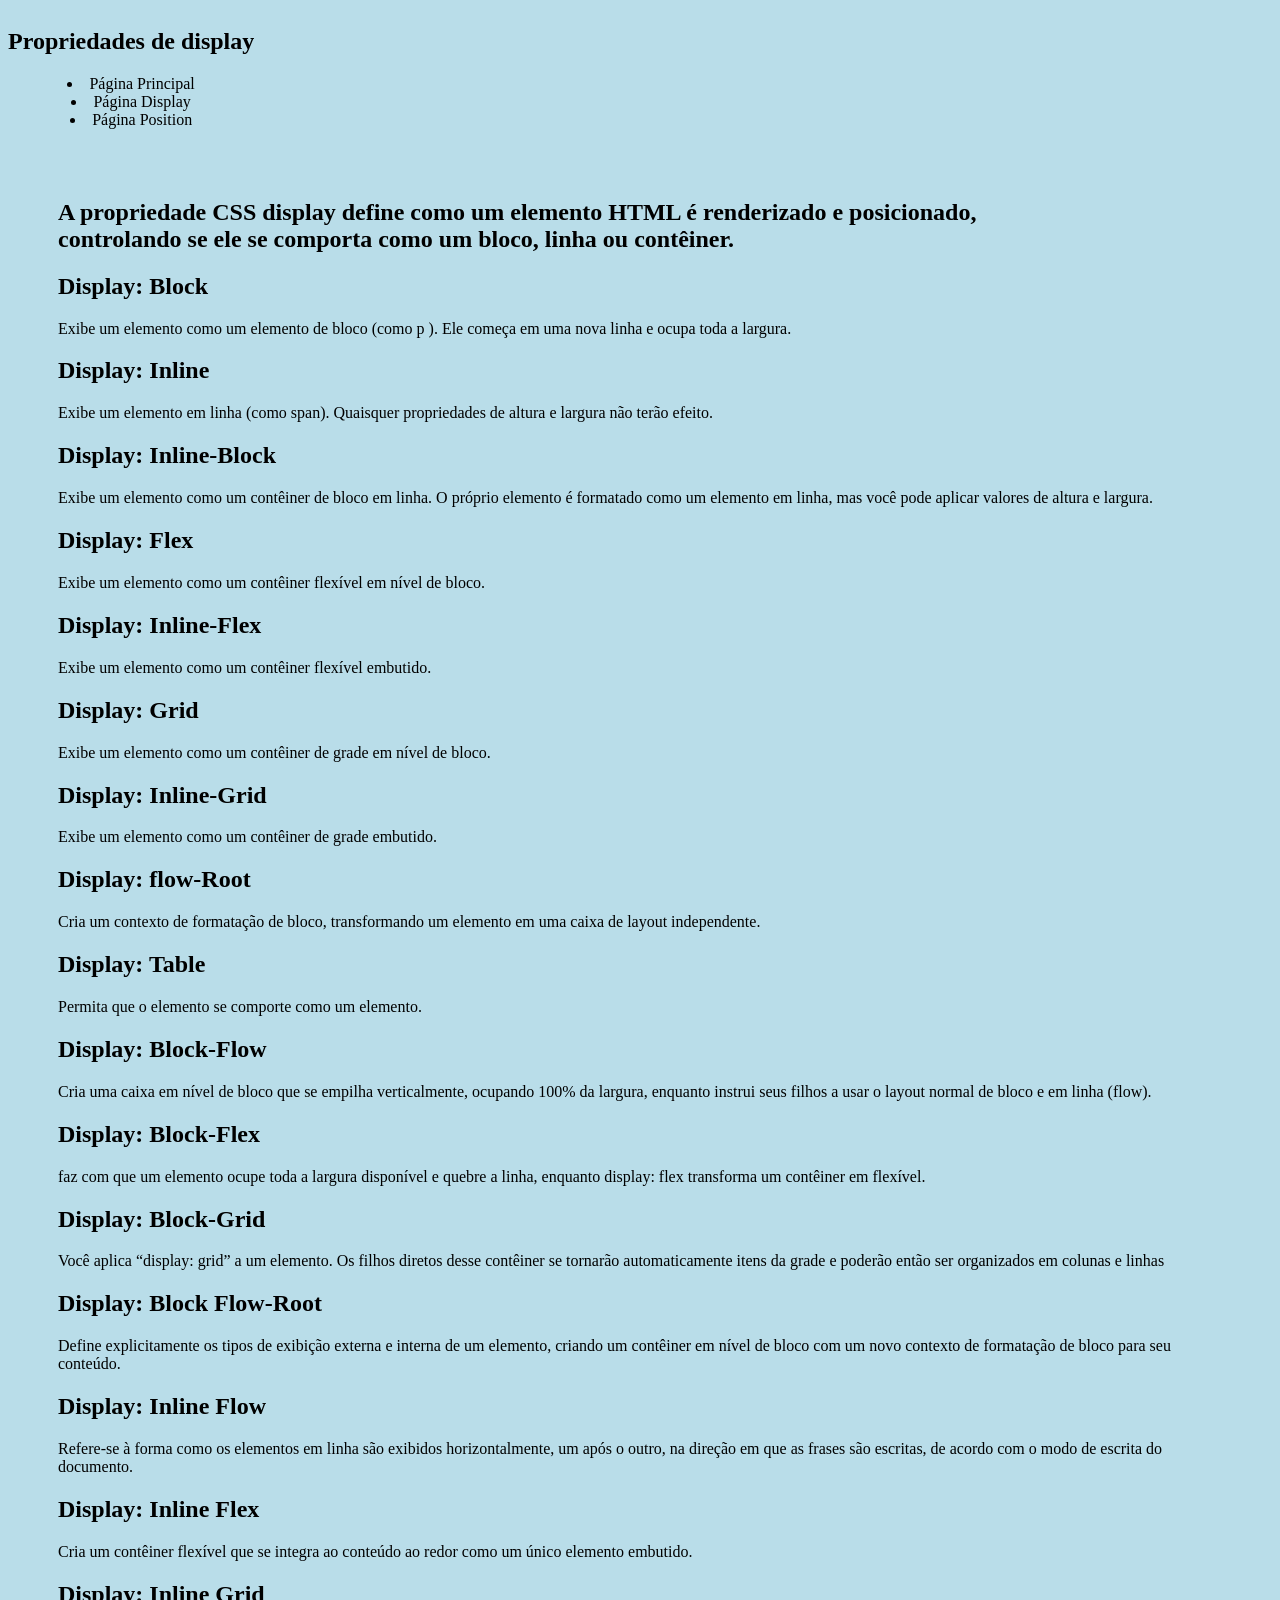
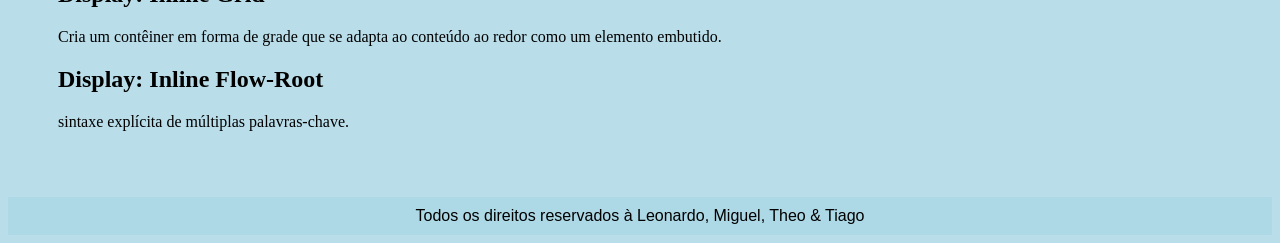
==== display.html @ 0b4992ad "add - Adicionei os itens a página display" ====
<html lang="en">

<head>
    <meta charset="UTF-8">
    <meta name="viewport" content="width=device-width, initial-scale=1.0">
    <title>Propriedades do display</title>

    <link rel="stylesheet" href="style.css">
</head>

<body>

    <header>
        <nav>
            <h1>Propriedades de display</h1>
            <li><a href="index.html"></a>Página Principal</li>
            <li><a href="display.html"></a>Página Display</li>
            <li><a href="position.html"></a>Página Position</li>

        </nav>
    </header>

    <main>

        <h2>A propriedade CSS display define como um elemento HTML é renderizado e posicionado, <br>
            controlando se ele se comporta como um bloco, linha ou contêiner. </h2>

        <div class="item">
            <h2>Display: Block</h2>
            <p>Exibe um elemento como um elemento de bloco (como p ). Ele começa em uma nova linha e ocupa toda a
                largura.</p>

            <div class="item">
                <h2>Display: Inline</h2>
                <p>Exibe um elemento em linha (como span). Quaisquer propriedades de altura e largura não terão efeito.
                </p>

                <div class="item">
                    <h2>Display: Inline-Block</h2>
                    <p>Exibe um elemento como um contêiner de bloco em linha. O próprio elemento é formatado como um
                        elemento em linha,
                        mas você pode aplicar valores de altura e largura.</p>

                    <div class="item">
                        <h2>Display: Flex</h2>
                        <p>Exibe um elemento como um contêiner flexível em nível de bloco.</p>

                        <div class="item">
                            <h2>Display: Inline-Flex</h2>
                            <p>Exibe um elemento como um contêiner flexível embutido.</p>

                        </div>

                        <div class="item">
                            <h2>Display: Grid</h2>
                            <p>Exibe um elemento como um contêiner de grade em nível de bloco.</p>

                        </div>

                        <div class="item">
                            <h2>Display: Inline-Grid</h2>
                            <p>Exibe um elemento como um contêiner de grade embutido.</p>

                        </div>

                        <div class="item">
                            <h2>Display: flow-Root</h2>
                            <p>Cria um contexto de formatação de bloco, transformando um elemento em uma caixa de layout
                                independente.</p>

                        </div>

                        <div class="item">
                            <h2>Display: Table</h2>
                            <p>Permita que o elemento se comporte como um elemento.</p>

                        </div>

                        <div class="item">
                            <h2>Display: Block-Flow</h2>
                            <p>Cria uma caixa em nível de bloco que se empilha verticalmente, ocupando 100% da largura,
                                enquanto instrui seus filhos a usar o layout normal de bloco e em linha (flow).</p>

                        </div>

                        <div class="item">
                            <h2>Display: Block-Flex</h2>
                            <p>faz com que um elemento ocupe toda a largura disponível e quebre a linha, enquanto
                                display:
                                flex transforma um contêiner em flexível.</p>

                        </div>

                        <div class="item">
                            <h2>Display: Block-Grid</h2>
                            <p>Você aplica “display: grid” a um elemento. Os filhos diretos desse contêiner se tornarão
                                automaticamente itens da grade e poderão então ser organizados em colunas e linhas </p>

                        </div>

                        <div class="item">
                            <h2>Display: Block Flow-Root</h2>
                            <p>Define explicitamente os tipos de exibição externa e interna de um elemento, 
                                criando um contêiner em nível de bloco com um novo contexto de formatação de bloco para seu conteúdo.</p>

                        </div>

                        <div class="item">
                            <h2>Display: Inline Flow</h2>
                            <p>Refere-se à forma como os elementos em linha são exibidos horizontalmente, um após o outro, na direção em que as frases são escritas,
                                 de acordo com o modo de escrita do documento.</p>

                        </div>

                         <div class="item">
                            <h2>Display: Inline Flex</h2>
                            <p>Cria um contêiner flexível que se integra ao conteúdo ao redor como um único elemento embutido.</p>

                        </div>

                         <div class="item">
                            <h2>Display: Inline Grid</h2>
                            <p>Cria um contêiner em forma de grade que se adapta ao conteúdo ao redor como um elemento embutido.</p>

                        </div>

                        </div>

                         <div class="item">
                            <h2>Display: Inline Flow-Root</h2>
                            <p>sintaxe explícita de múltiplas palavras-chave. </p>

                        </div>

    </main>

    <footer>Todos os direitos reservados à Leonardo, Miguel, Theo & Tiago</footer>

</body>

</html>
---- style.css ----
/*Index*/

body{
    background-color: rgb(185, 221, 233);
}


header{
    display: flex;
    text-align: center;
}


main{
    padding: 50px;
}


#icon{
    width: 65px;
    height: 65px;
}

.nav-index{
    padding-top: 15px;
    display: flex;
    align-items: center;

    
}



footer{
    padding: 10px;
    text-align: center;

    background-color: lightblue;
    font-family: 'Gill Sans', 'Gill Sans MT', Calibri, 'Trebuchet MS', sans-serif;
}
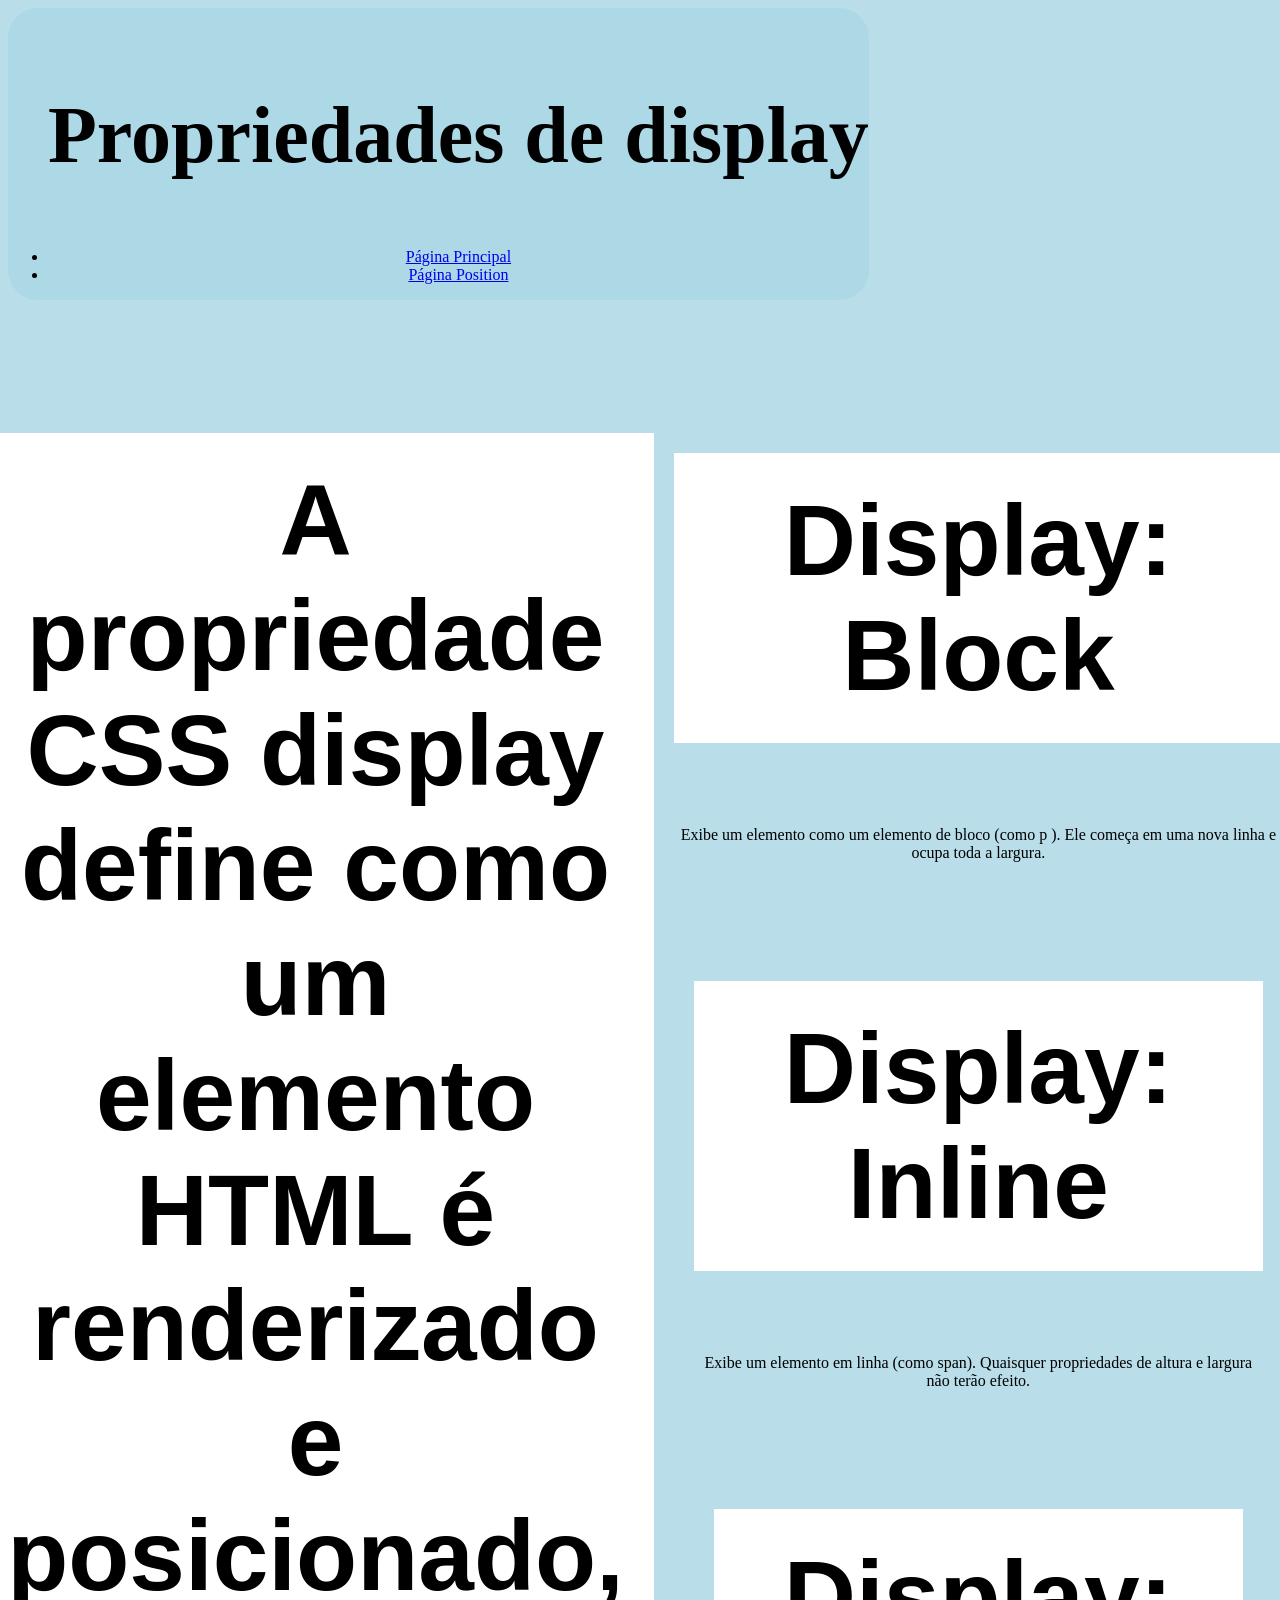
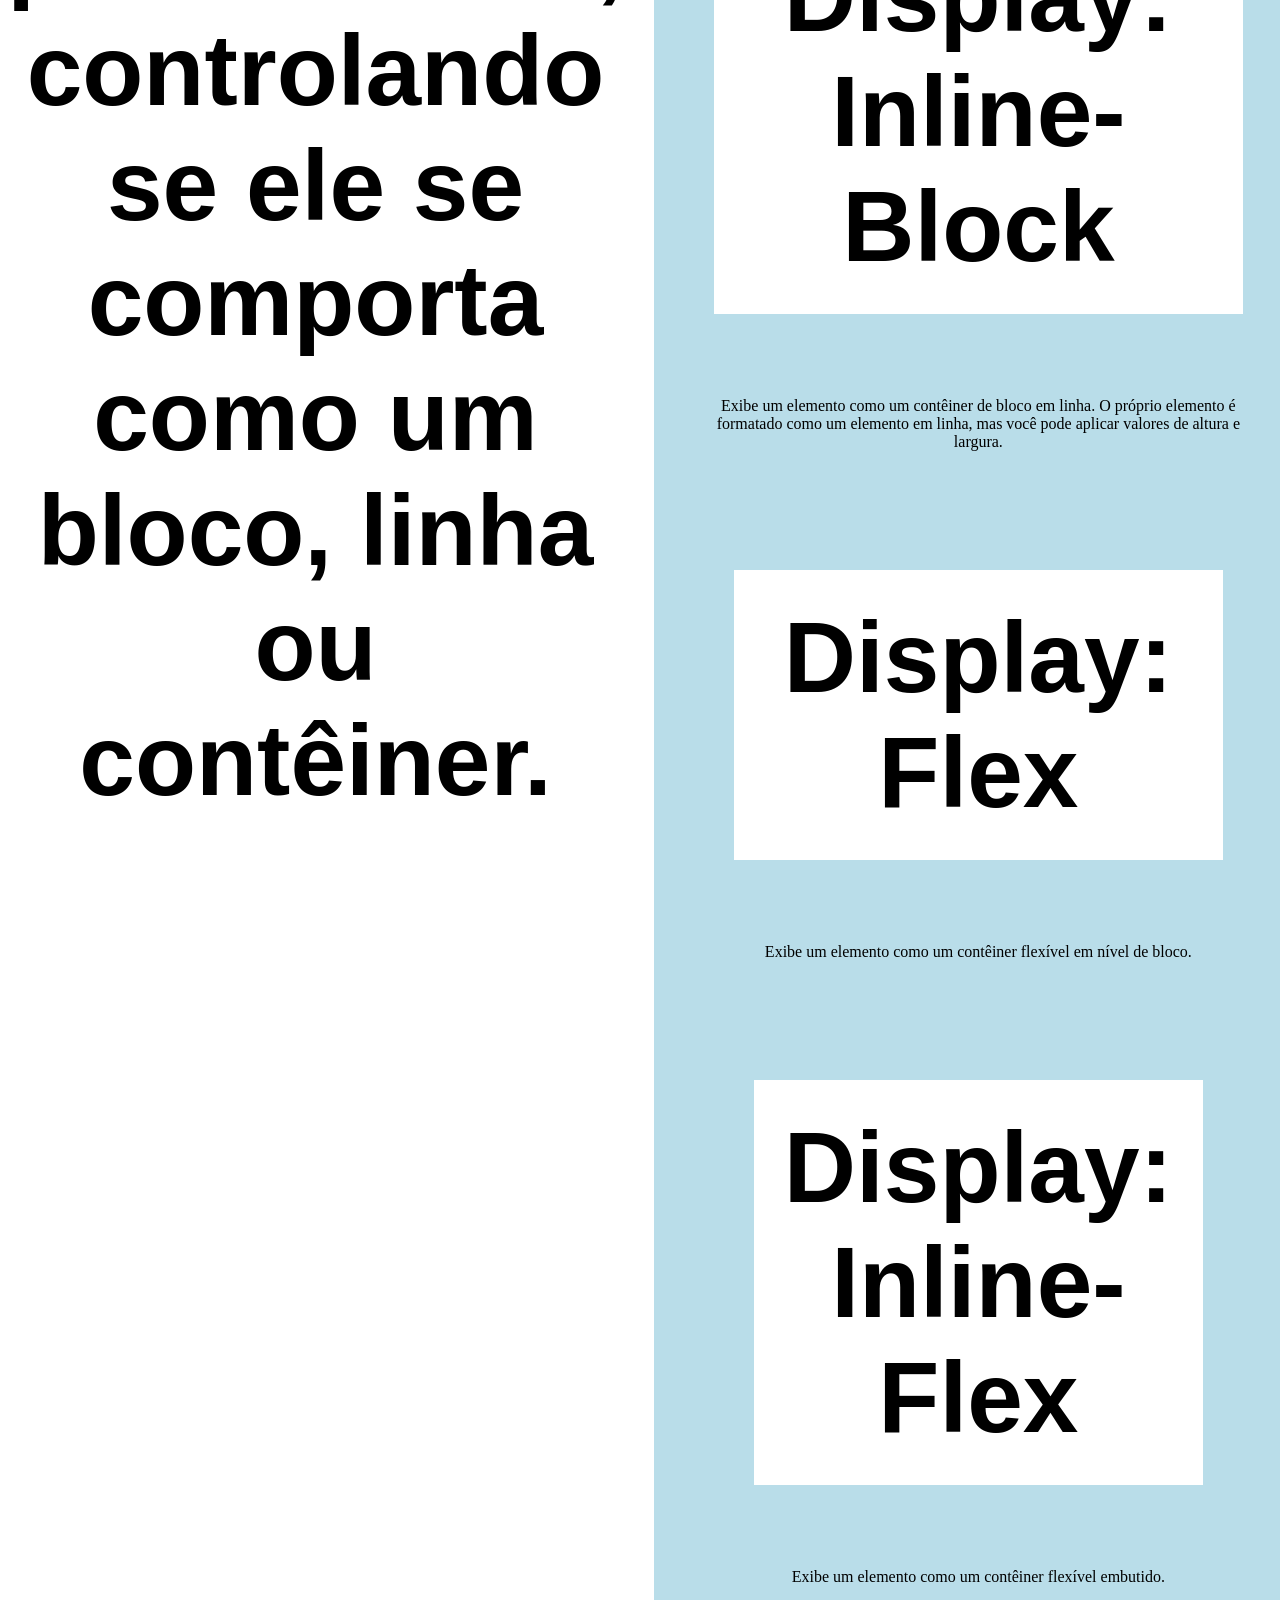
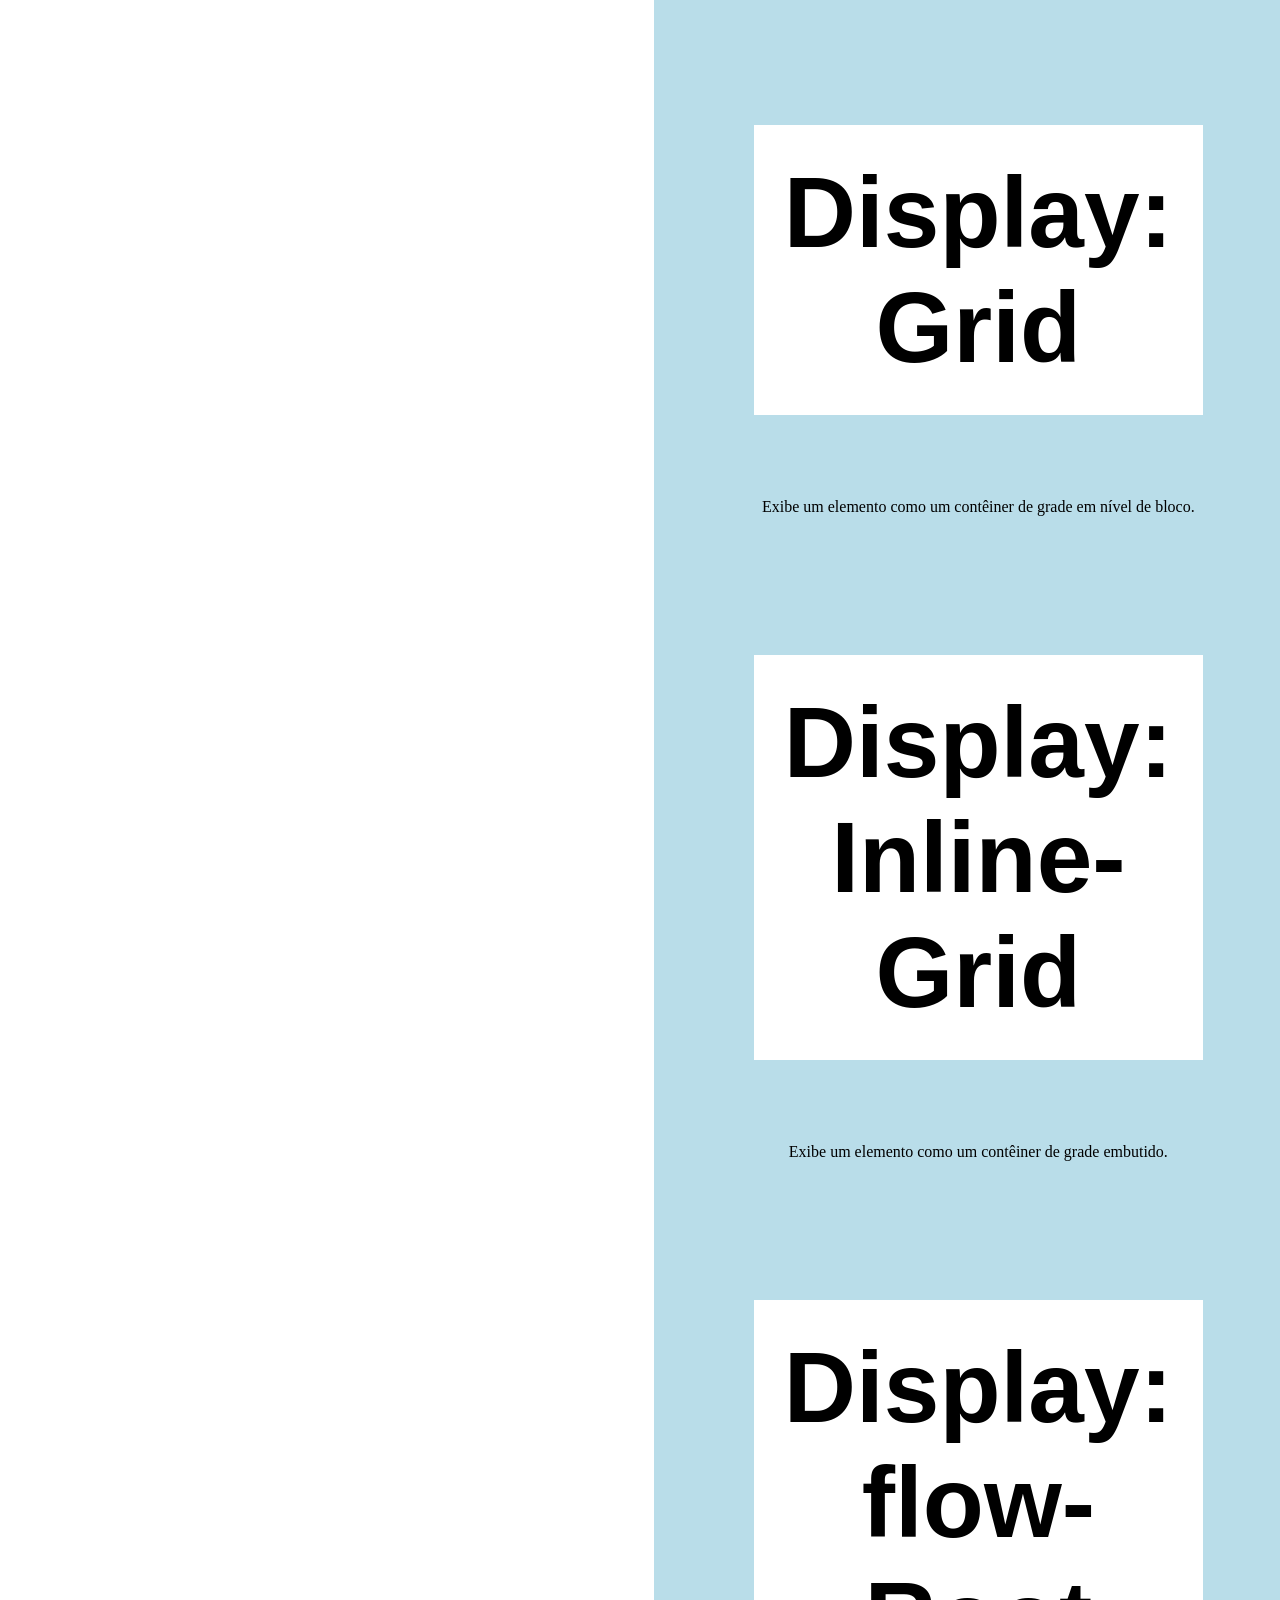
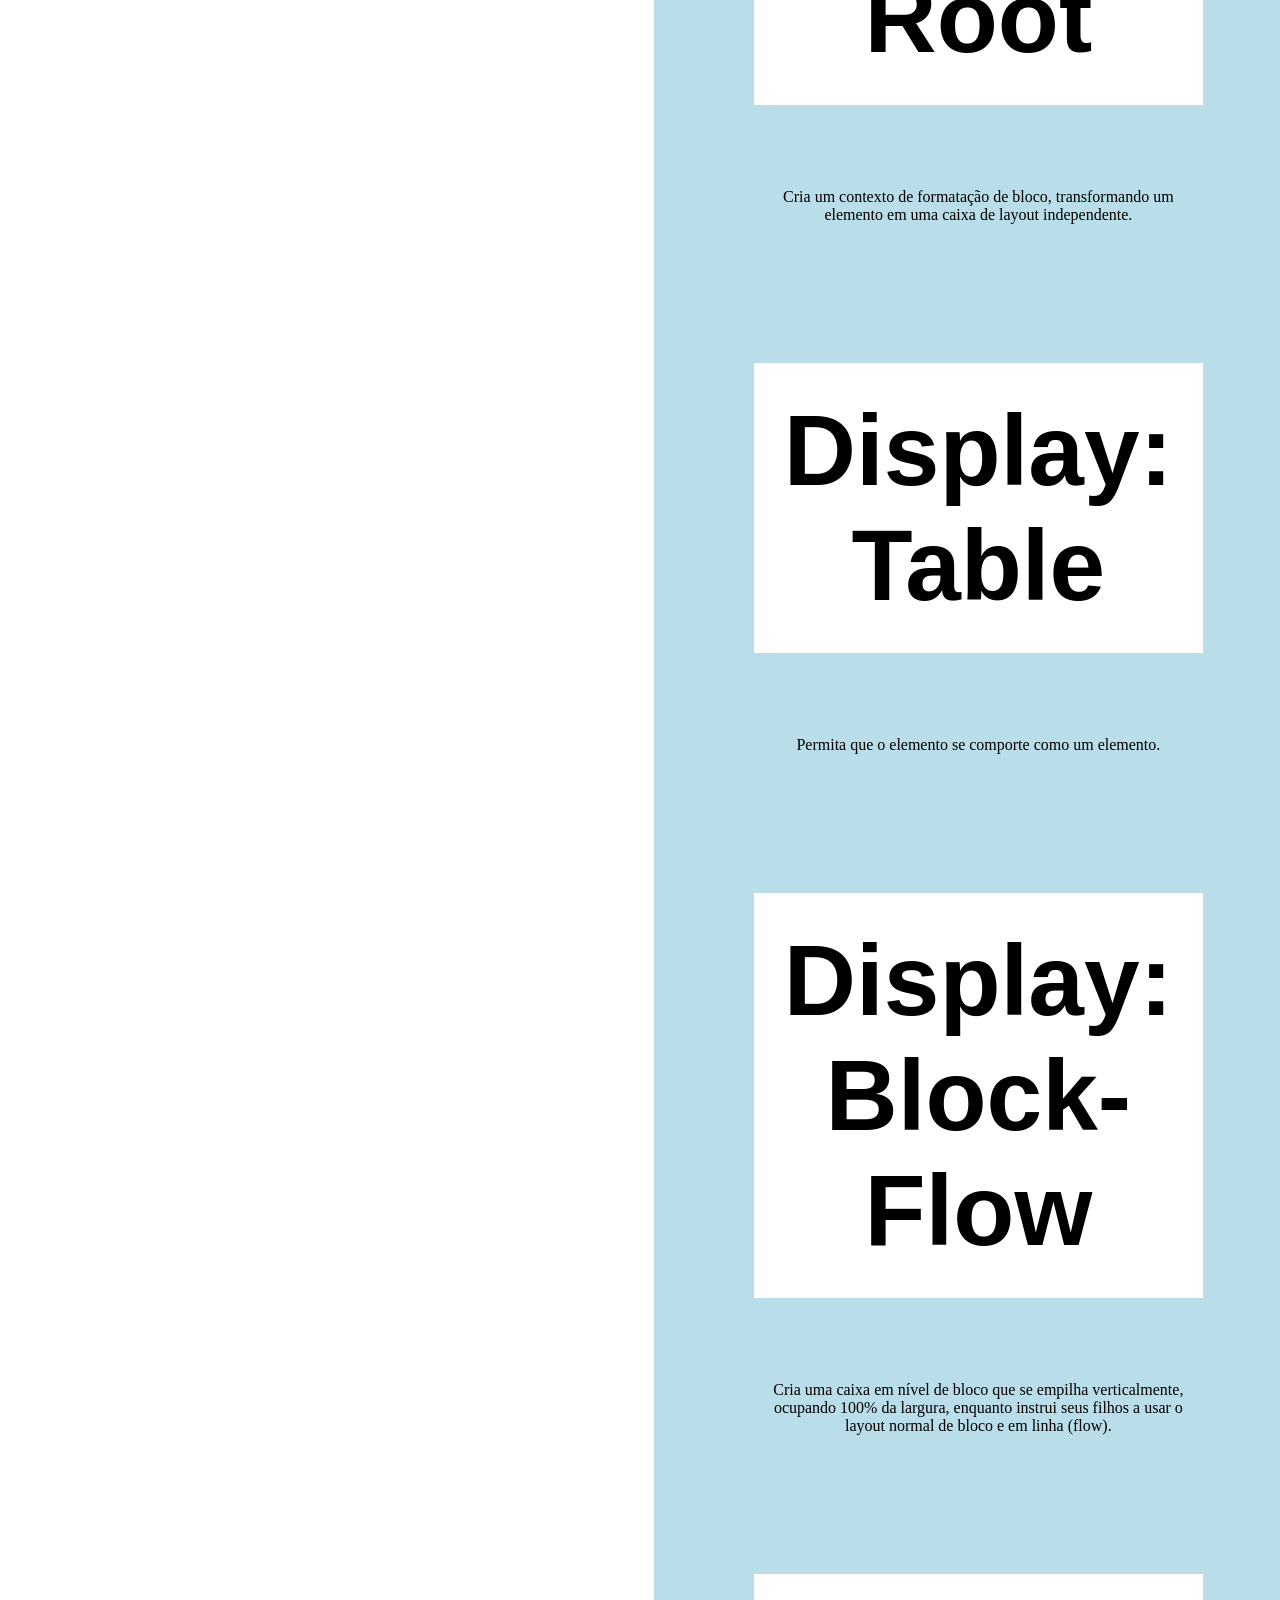
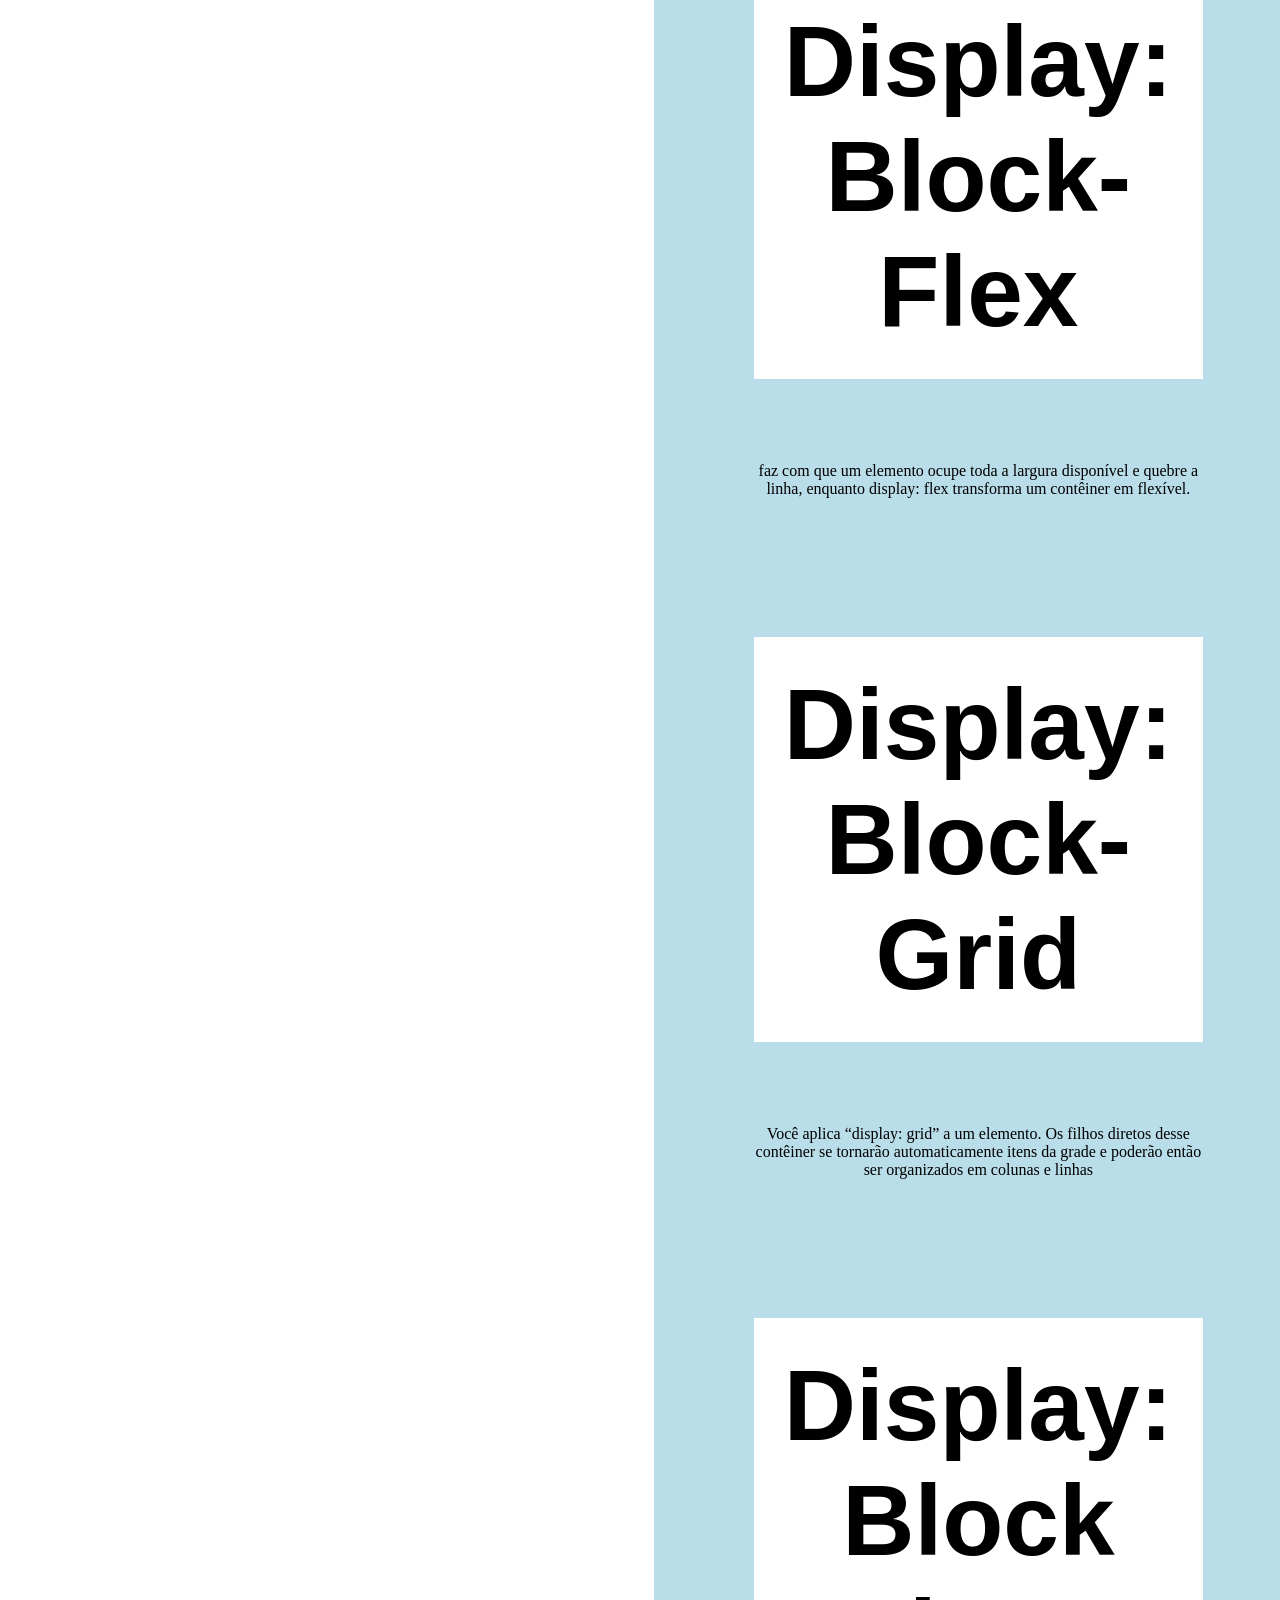
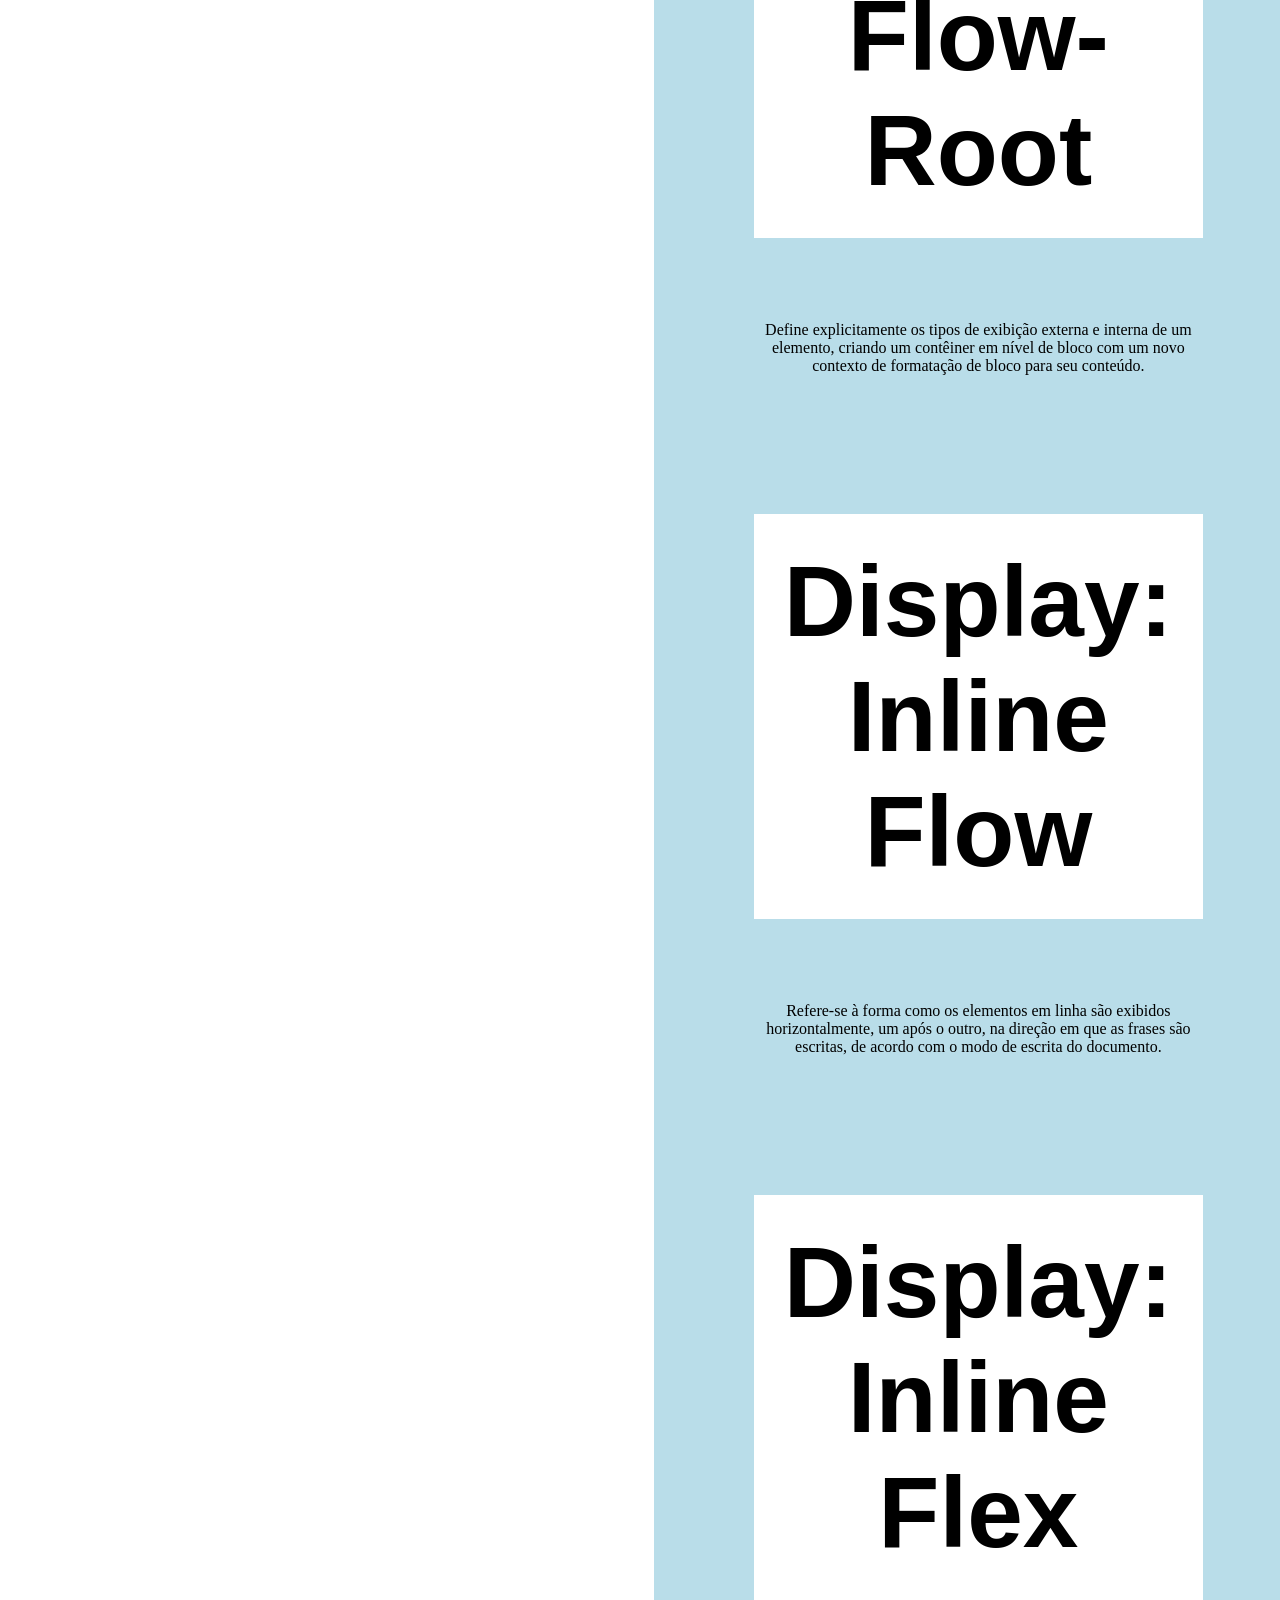
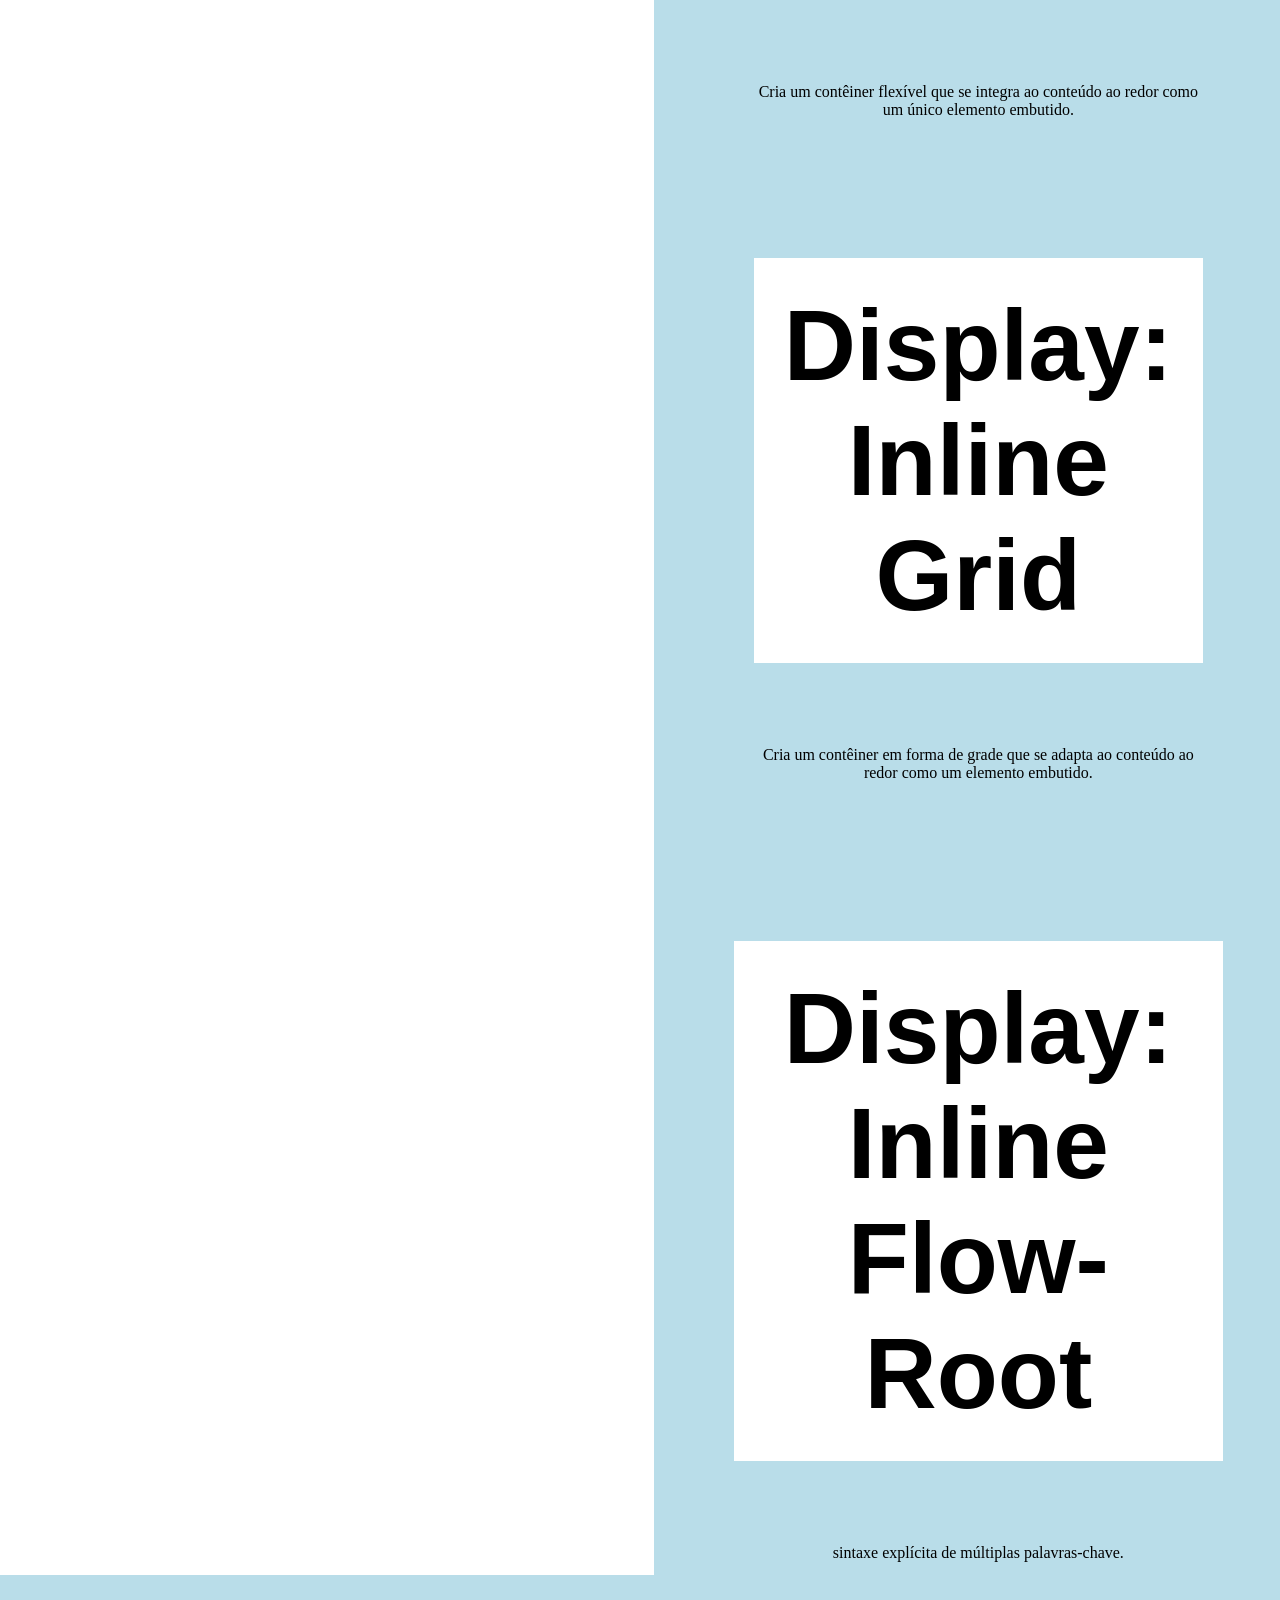
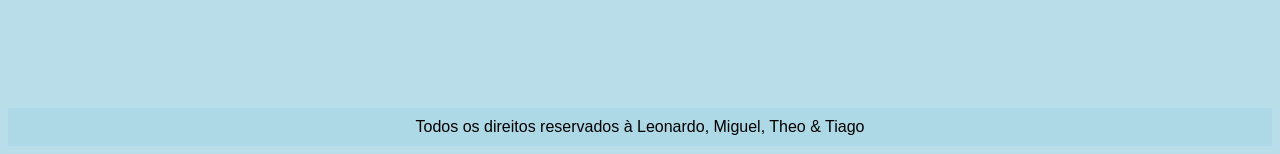
==== commit b5125de2: "up - estilizei a página display" ====
--- a/display.html
+++ b/display.html
@@ -11,12 +11,12 @@
 <body>
 
     <header>
-        <nav>
-            <h1>Propriedades de display</h1>
-            <li><a href="index.html"></a>Página Principal</li>
-            <li><a href="display.html"></a>Página Display</li>
-            <li><a href="position.html"></a>Página Position</li>
-
+        <nav class="title">
+            <ul>
+                <h1>Propriedades de display</h1>
+                <li><a href="index.html">Página Principal</a></li>
+                <li><a href="position.html">Página Position</a></li>
+            </ul>
         </nav>
     </header>
 
@@ -100,37 +100,41 @@
 
                         <div class="item">
                             <h2>Display: Block Flow-Root</h2>
-                            <p>Define explicitamente os tipos de exibição externa e interna de um elemento, 
-                                criando um contêiner em nível de bloco com um novo contexto de formatação de bloco para seu conteúdo.</p>
+                            <p>Define explicitamente os tipos de exibição externa e interna de um elemento,
+                                criando um contêiner em nível de bloco com um novo contexto de formatação de bloco para
+                                seu conteúdo.</p>
 
                         </div>
 
                         <div class="item">
                             <h2>Display: Inline Flow</h2>
-                            <p>Refere-se à forma como os elementos em linha são exibidos horizontalmente, um após o outro, na direção em que as frases são escritas,
-                                 de acordo com o modo de escrita do documento.</p>
+                            <p>Refere-se à forma como os elementos em linha são exibidos horizontalmente, um após o
+                                outro, na direção em que as frases são escritas,
+                                de acordo com o modo de escrita do documento.</p>
 
                         </div>
 
-                         <div class="item">
+                        <div class="item">
                             <h2>Display: Inline Flex</h2>
-                            <p>Cria um contêiner flexível que se integra ao conteúdo ao redor como um único elemento embutido.</p>
+                            <p>Cria um contêiner flexível que se integra ao conteúdo ao redor como um único elemento
+                                embutido.</p>
 
                         </div>
 
-                         <div class="item">
+                        <div class="item">
                             <h2>Display: Inline Grid</h2>
-                            <p>Cria um contêiner em forma de grade que se adapta ao conteúdo ao redor como um elemento embutido.</p>
+                            <p>Cria um contêiner em forma de grade que se adapta ao conteúdo ao redor como um elemento
+                                embutido.</p>
 
                         </div>
 
-                        </div>
+                    </div>
 
-                         <div class="item">
-                            <h2>Display: Inline Flow-Root</h2>
-                            <p>sintaxe explícita de múltiplas palavras-chave. </p>
+                    <div class="item">
+                        <h2>Display: Inline Flow-Root</h2>
+                        <p>sintaxe explícita de múltiplas palavras-chave. </p>
 
-                        </div>
+                    </div>
 
     </main>
 
--- a/style.css
+++ b/style.css
@@ -1,41 +1,108 @@
-
 /*Index*/
 
-body{
+body {
     background-color: rgb(185, 221, 233);
 }
 
+#position {
+    display: flex;
+}
 
-header{
+
+header {
     display: flex;
     text-align: center;
 }
 
 
-main{
+
+main {
     padding: 50px;
+    display: flex;
+
+    justify-content: center;
+    text-align: center;
+}
+
+.bloco-index {
+    padding: 100px;
+
+}
+
+h2 {
+    font-size: 100px;
+    font-family: 'Gill Sans', 'Gill Sans MT', Calibri, 'Trebuchet MS', sans-serif;
+    text-decoration: none;
+
+    padding: 30px;
+    background-color: white;
 }
 
 
-#icon{
-    width: 65px;
-    height: 65px;
-}
+footer {
+    font-family: 'Gill Sans', 'Gill Sans MT', Calibri, 'Trebuchet MS', sans-serif;
+    text-align: center;
 
-.nav-index{
-    padding-top: 15px;
-    display: flex;
-    align-items: center;
-
-    
+    padding: 10px;
+    background-color: lightblue;
 }
 
 
 
-footer{
-    padding: 10px;
-    text-align: center;
+.navposition {
+    display: flex;
+    justify-content: space-around;
+    align-items: center;
+
+    background-color: lightblue;
+
+    font-family: 'Times New Roman', Times, serif;
+
+    color: black;
+}
+
+
+/* Menu de Navegação */
+.nav-index {
+    display: flex;
+    justify-content: center;
 
     background-color: lightblue;
     font-family: 'Gill Sans', 'Gill Sans MT', Calibri, 'Trebuchet MS', sans-serif;
+    font-size: 25px;
 }
+
+#icon {
+    padding-top: 25px;
+    padding-right: 25px;
+    padding-left: 25px;
+    width: 85px;
+    height: 85px;
+}
+
+.flex {
+    display: flex;
+}
+
+/*Display*/
+
+.title {
+    display: flex;
+    justify-content: center;
+    align-items: center;
+    border-radius: 30px;
+    background-color: lightblue;
+    font-family: 'Times New Roman', Times, serif;
+    color: black;
+
+}
+
+.title h1 {
+    font-size: 80px;
+}
+
+.item {
+    padding: 20px;
+
+
+}
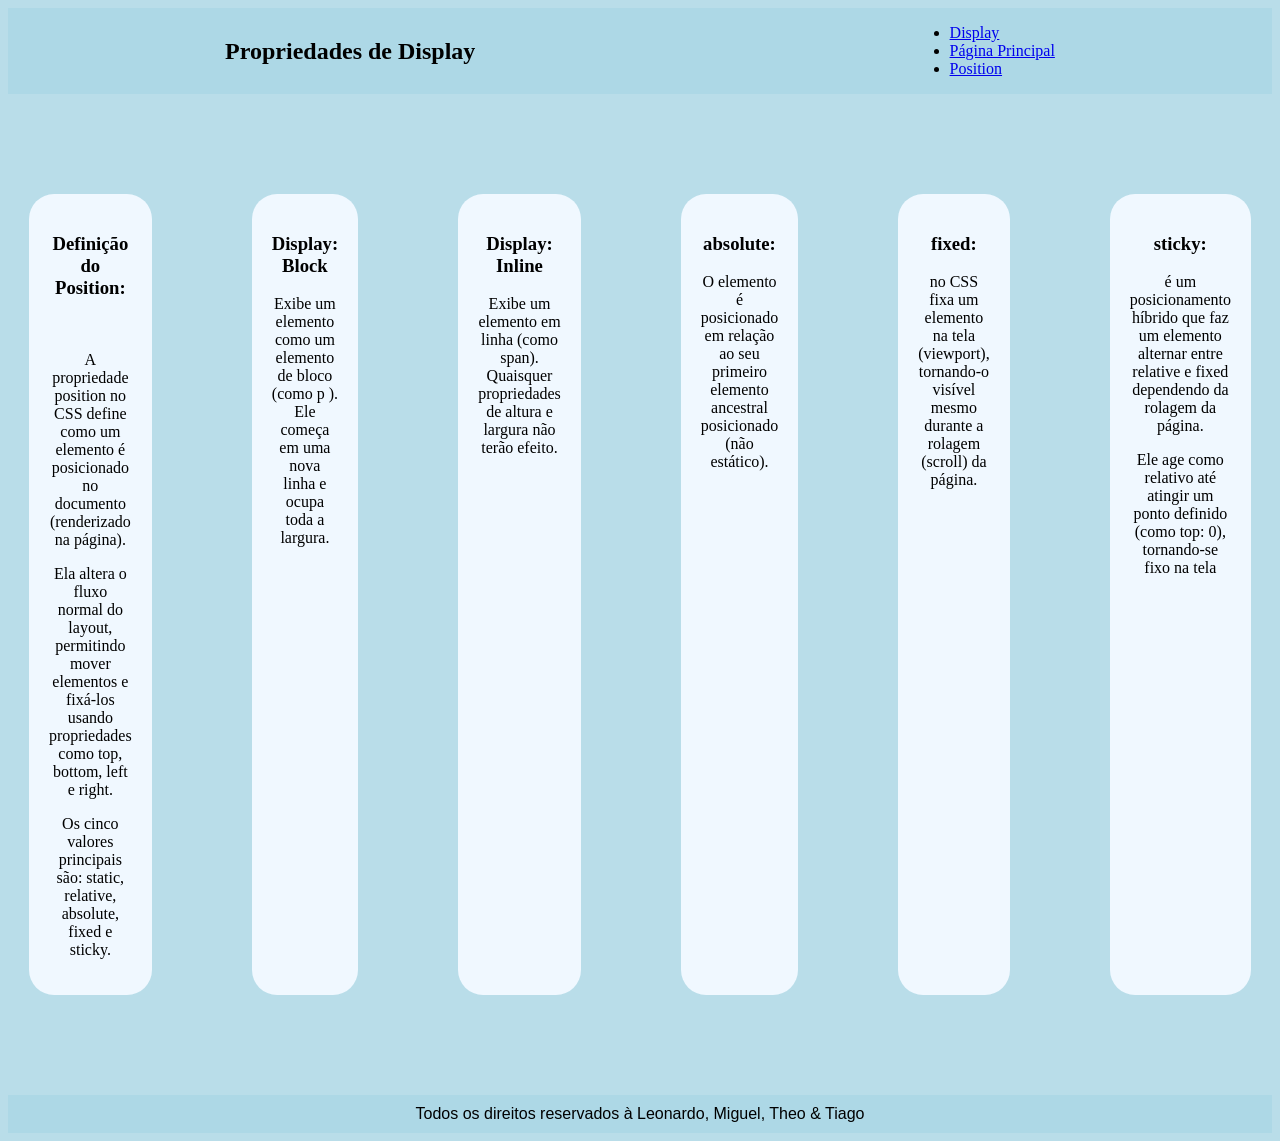
==== commit 08cd659a: "up - reestruturei o css e o html do "display" tendo como base o arquivo position para padronizar o p" ====
--- a/display.html
+++ b/display.html
@@ -3,143 +3,74 @@
 <head>
     <meta charset="UTF-8">
     <meta name="viewport" content="width=device-width, initial-scale=1.0">
-    <title>Propriedades do display</title>
+    <title>Propriedades do Display</title>
+
 
     <link rel="stylesheet" href="style.css">
 </head>
 
 <body>
+    <nav class="navposition">
+        <h1> Propriedades de Display</h1>
+        <ul>
+            <li><a href="display.html">Display</a></li>
+            <li><a href="index.html">Página Principal</a></li>
+            <li><a href="position.html">Position</a></li>
+        </ul>
+    </nav>
 
-    <header>
-        <nav class="title">
-            <ul>
-                <h1>Propriedades de display</h1>
-                <li><a href="index.html">Página Principal</a></li>
-                <li><a href="position.html">Página Position</a></li>
-            </ul>
-        </nav>
-    </header>
+
+
+
+
 
     <main>
 
-        <h2>A propriedade CSS display define como um elemento HTML é renderizado e posicionado, <br>
-            controlando se ele se comporta como um bloco, linha ou contêiner. </h2>
+        <div class="display">
+            <h3> Definição do Position: </h3>
+            <br>
+            <p>A propriedade position no CSS define como um elemento é posicionado no documento (renderizado na página).
+            </p>
+            <p> Ela altera o fluxo normal do layout, permitindo mover elementos e fixá-los usando propriedades como top,
+                bottom, left e right.</p>
+            <p> Os cinco valores principais são: static, relative, absolute, fixed e sticky.</p>
+        </div>
 
-        <div class="item">
-            <h2>Display: Block</h2>
-            <p>Exibe um elemento como um elemento de bloco (como p ). Ele começa em uma nova linha e ocupa toda a
-                largura.</p>
+        <!--Início dos blocos de texto-->
 
-            <div class="item">
-                <h2>Display: Inline</h2>
-                <p>Exibe um elemento em linha (como span). Quaisquer propriedades de altura e largura não terão efeito.
-                </p>
+        <div class="display">
+            <h3> Display: Block </h3>
+            <p>Exibe um elemento como um elemento de bloco (como p ). Ele começa em uma nova linha e ocupa toda a largura.</p>
+        </div>
 
-                <div class="item">
-                    <h2>Display: Inline-Block</h2>
-                    <p>Exibe um elemento como um contêiner de bloco em linha. O próprio elemento é formatado como um
-                        elemento em linha,
-                        mas você pode aplicar valores de altura e largura.</p>
+        <div class="display">
+            <h3> Display: Inline </h3>
+            <p>Exibe um elemento em linha (como span). Quaisquer propriedades de altura e largura não terão efeito.</p>
+        </div>
 
-                    <div class="item">
-                        <h2>Display: Flex</h2>
-                        <p>Exibe um elemento como um contêiner flexível em nível de bloco.</p>
+        <div class="display">
+            <h3> absolute: </h3>
+            <p>O elemento é posicionado em relação ao seu primeiro elemento ancestral posicionado (não estático).</p>
 
-                        <div class="item">
-                            <h2>Display: Inline-Flex</h2>
-                            <p>Exibe um elemento como um contêiner flexível embutido.</p>
+        </div>
 
-                        </div>
+        <div class="display">
+            <h3> fixed: </h3>
+            <p>no CSS fixa um elemento na tela (viewport), tornando-o visível mesmo durante a rolagem (scroll) da
+                página. </p>
+        </div>
 
-                        <div class="item">
-                            <h2>Display: Grid</h2>
-                            <p>Exibe um elemento como um contêiner de grade em nível de bloco.</p>
-
-                        </div>
-
-                        <div class="item">
-                            <h2>Display: Inline-Grid</h2>
-                            <p>Exibe um elemento como um contêiner de grade embutido.</p>
-
-                        </div>
-
-                        <div class="item">
-                            <h2>Display: flow-Root</h2>
-                            <p>Cria um contexto de formatação de bloco, transformando um elemento em uma caixa de layout
-                                independente.</p>
-
-                        </div>
-
-                        <div class="item">
-                            <h2>Display: Table</h2>
-                            <p>Permita que o elemento se comporte como um elemento.</p>
-
-                        </div>
-
-                        <div class="item">
-                            <h2>Display: Block-Flow</h2>
-                            <p>Cria uma caixa em nível de bloco que se empilha verticalmente, ocupando 100% da largura,
-                                enquanto instrui seus filhos a usar o layout normal de bloco e em linha (flow).</p>
-
-                        </div>
-
-                        <div class="item">
-                            <h2>Display: Block-Flex</h2>
-                            <p>faz com que um elemento ocupe toda a largura disponível e quebre a linha, enquanto
-                                display:
-                                flex transforma um contêiner em flexível.</p>
-
-                        </div>
-
-                        <div class="item">
-                            <h2>Display: Block-Grid</h2>
-                            <p>Você aplica “display: grid” a um elemento. Os filhos diretos desse contêiner se tornarão
-                                automaticamente itens da grade e poderão então ser organizados em colunas e linhas </p>
-
-                        </div>
-
-                        <div class="item">
-                            <h2>Display: Block Flow-Root</h2>
-                            <p>Define explicitamente os tipos de exibição externa e interna de um elemento,
-                                criando um contêiner em nível de bloco com um novo contexto de formatação de bloco para
-                                seu conteúdo.</p>
-
-                        </div>
-
-                        <div class="item">
-                            <h2>Display: Inline Flow</h2>
-                            <p>Refere-se à forma como os elementos em linha são exibidos horizontalmente, um após o
-                                outro, na direção em que as frases são escritas,
-                                de acordo com o modo de escrita do documento.</p>
-
-                        </div>
-
-                        <div class="item">
-                            <h2>Display: Inline Flex</h2>
-                            <p>Cria um contêiner flexível que se integra ao conteúdo ao redor como um único elemento
-                                embutido.</p>
-
-                        </div>
-
-                        <div class="item">
-                            <h2>Display: Inline Grid</h2>
-                            <p>Cria um contêiner em forma de grade que se adapta ao conteúdo ao redor como um elemento
-                                embutido.</p>
-
-                        </div>
-
-                    </div>
-
-                    <div class="item">
-                        <h2>Display: Inline Flow-Root</h2>
-                        <p>sintaxe explícita de múltiplas palavras-chave. </p>
-
-                    </div>
+        <div class="display">
+            <h3> sticky: </h3>
+            <p>é um posicionamento híbrido que faz um elemento alternar entre relative e fixed dependendo da rolagem da
+                página.</p>
+            <p> Ele age como relativo até atingir um ponto definido (como top: 0), tornando-se fixo na tela</p>
+        </div>
 
     </main>
-
-    <footer>Todos os direitos reservados à Leonardo, Miguel, Theo & Tiago</footer>
-
+    <footer>
+        Todos os direitos reservados à Leonardo, Miguel, Theo & Tiago
+    </footer>
 </body>
 
 </html>
--- a/style.css
+++ b/style.css
@@ -4,17 +4,13 @@
     background-color: rgb(185, 221, 233);
 }
 
-#position {
-    display: flex;
-}
+
 
 
 header {
     display: flex;
     text-align: center;
 }
-
-
 
 main {
     padding: 50px;
@@ -103,6 +99,24 @@
 
 .item {
     padding: 20px;
+}
 
+.position { 
+ padding: 20px;
+ border-radius: 25px;
+ border: 25px;
+ background-color: aliceblue;
+ text-align: center;
+ gap: 50px;
+ margin: 50px;
+}
 
+.display { 
+ padding: 20px;
+ border-radius: 25px;
+ border: 25px;
+ background-color: aliceblue;
+ text-align: center;
+ gap: 50px;
+ margin: 50px;
 }
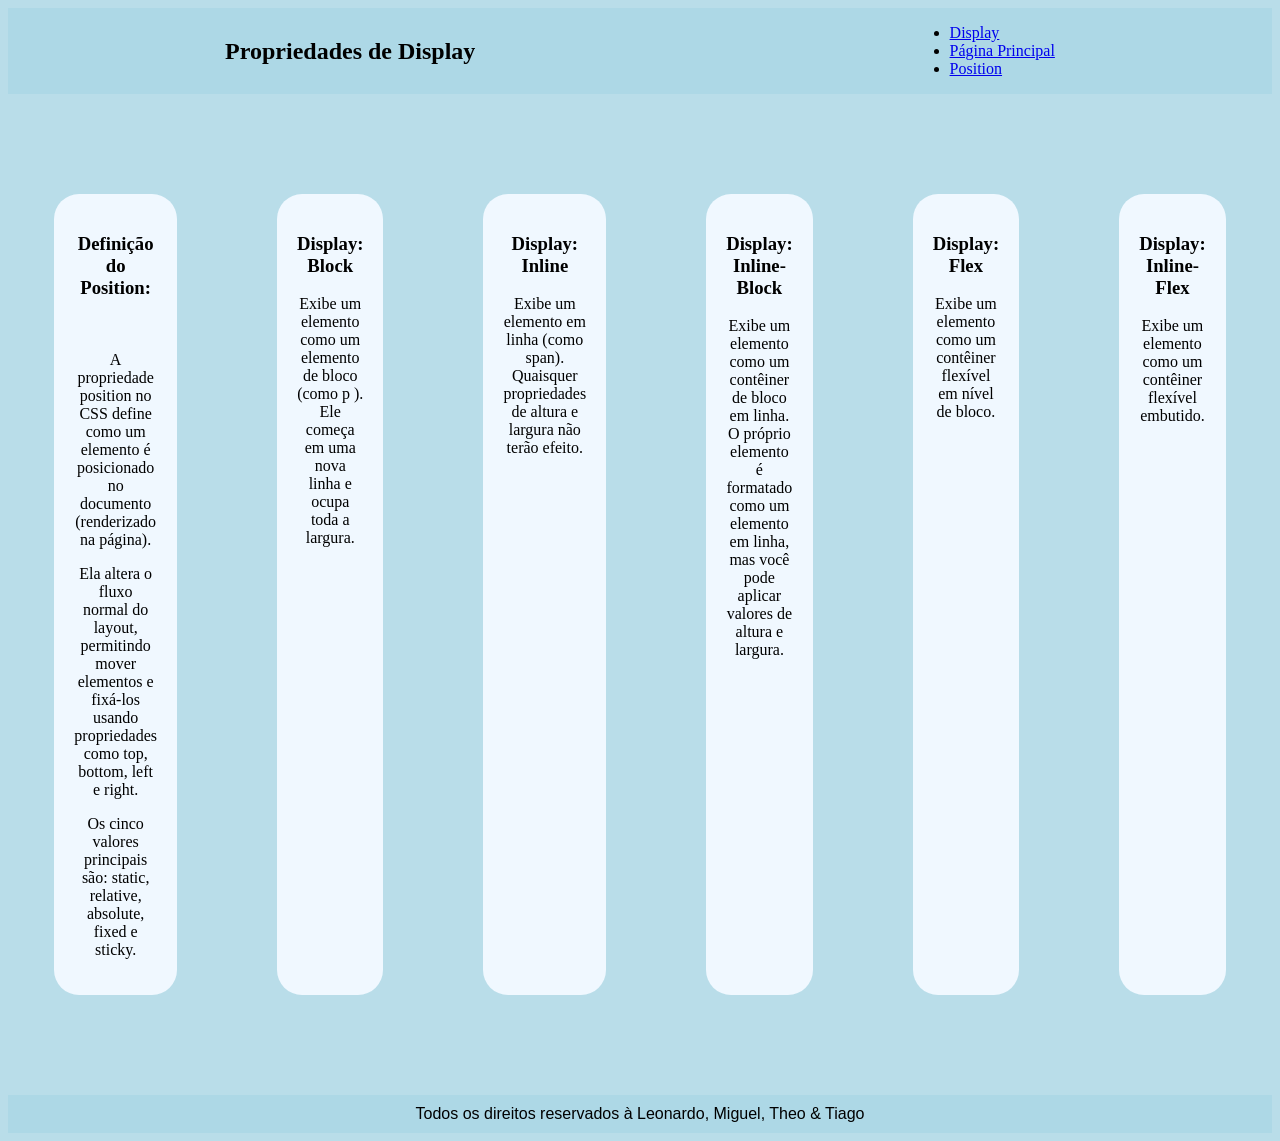
==== commit 2a33ea7c: "up - reorganizei o html do "display" e adicionei mais informações nos blocos" ====
--- a/display.html
+++ b/display.html
@@ -26,6 +26,8 @@
 
     <main>
 
+        <!--Menu de Navegação-->
+
         <div class="display">
             <h3> Definição do Position: </h3>
             <br>
@@ -40,32 +42,44 @@
 
         <div class="display">
             <h3> Display: Block </h3>
-            <p>Exibe um elemento como um elemento de bloco (como p ). Ele começa em uma nova linha e ocupa toda a largura.</p>
+            <p>
+                Exibe um elemento como um elemento de bloco (como p ). Ele
+                começa em uma nova linha e ocupa toda a largura.
+            </p>
         </div>
 
         <div class="display">
             <h3> Display: Inline </h3>
-            <p>Exibe um elemento em linha (como span). Quaisquer propriedades de altura e largura não terão efeito.</p>
+            <p>
+                Exibe um elemento em linha (como span). Quaisquer propriedades
+                de altura e largura não terão efeito.
+            </p>
         </div>
 
         <div class="display">
-            <h3> absolute: </h3>
-            <p>O elemento é posicionado em relação ao seu primeiro elemento ancestral posicionado (não estático).</p>
+            <h3> Display: Inline-Block </h3>
+            <p>
+                Exibe um elemento como um contêiner de bloco em linha. O
+                próprio elemento é formatado como um elemento em linha, mas
+                você pode aplicar valores de altura e largura.
+            </p>
 
         </div>
 
         <div class="display">
-            <h3> fixed: </h3>
-            <p>no CSS fixa um elemento na tela (viewport), tornando-o visível mesmo durante a rolagem (scroll) da
-                página. </p>
+            <h3> Display: Flex </h3>
+            <p>
+                Exibe um elemento como um contêiner flexível em nível de bloco.
+            </p>
         </div>
 
         <div class="display">
-            <h3> sticky: </h3>
-            <p>é um posicionamento híbrido que faz um elemento alternar entre relative e fixed dependendo da rolagem da
-                página.</p>
-            <p> Ele age como relativo até atingir um ponto definido (como top: 0), tornando-se fixo na tela</p>
+            <h3> Display: Inline-Flex </h3>
+            <p>
+                Exibe um elemento como um contêiner flexível embutido.
+            </p>
         </div>
+
 
     </main>
     <footer>
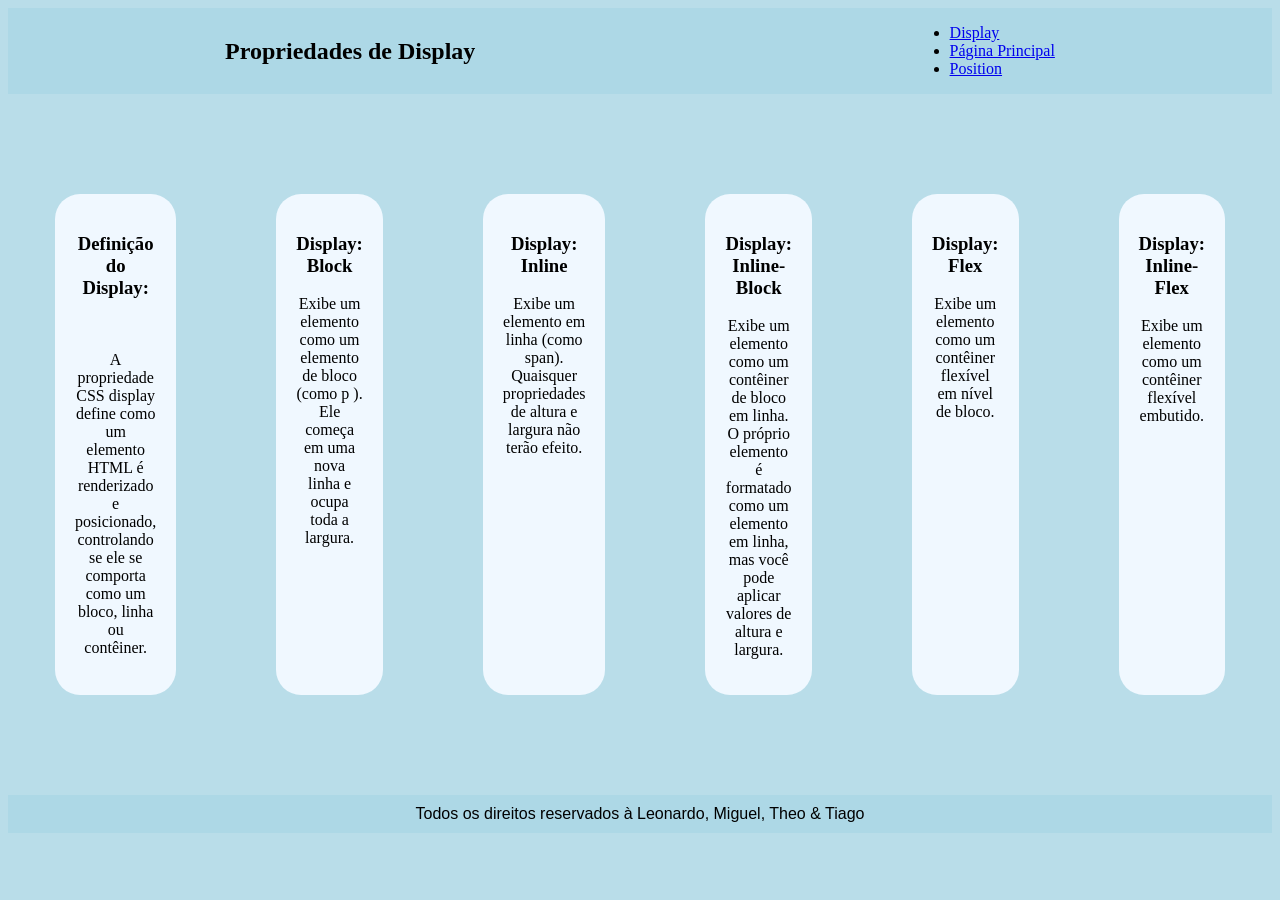
==== commit f26b0b41: "up - arrumei o texto da definição do display" ====
--- a/display.html
+++ b/display.html
@@ -10,7 +10,7 @@
 </head>
 
 <body>
-    <nav class="navposition">
+    <nav class="navdisplay">
         <h1> Propriedades de Display</h1>
         <ul>
             <li><a href="display.html">Display</a></li>
@@ -20,22 +20,14 @@
     </nav>
 
 
-
-
-
-
     <main>
 
         <!--Menu de Navegação-->
 
         <div class="display">
-            <h3> Definição do Position: </h3>
+            <h3> Definição do Display: </h3>
             <br>
-            <p>A propriedade position no CSS define como um elemento é posicionado no documento (renderizado na página).
-            </p>
-            <p> Ela altera o fluxo normal do layout, permitindo mover elementos e fixá-los usando propriedades como top,
-                bottom, left e right.</p>
-            <p> Os cinco valores principais são: static, relative, absolute, fixed e sticky.</p>
+            <p>A propriedade CSS display define como um elemento HTML é renderizado e posicionado, controlando se ele se comporta como um bloco, linha ou contêiner.</p>
         </div>
 
         <!--Início dos blocos de texto-->
--- a/style.css
+++ b/style.css
@@ -32,6 +32,7 @@
 
     padding: 30px;
     background-color: white;
+    border-radius: 25px;
 }
 
 
@@ -119,4 +120,16 @@
  text-align: center;
  gap: 50px;
  margin: 50px;
-}+}
+
+.navdisplay {
+    display: flex;
+    justify-content: space-around;
+    align-items: center;
+
+    background-color: lightblue;
+
+    font-family: 'Times New Roman', Times, serif;
+
+    color: black;
+}
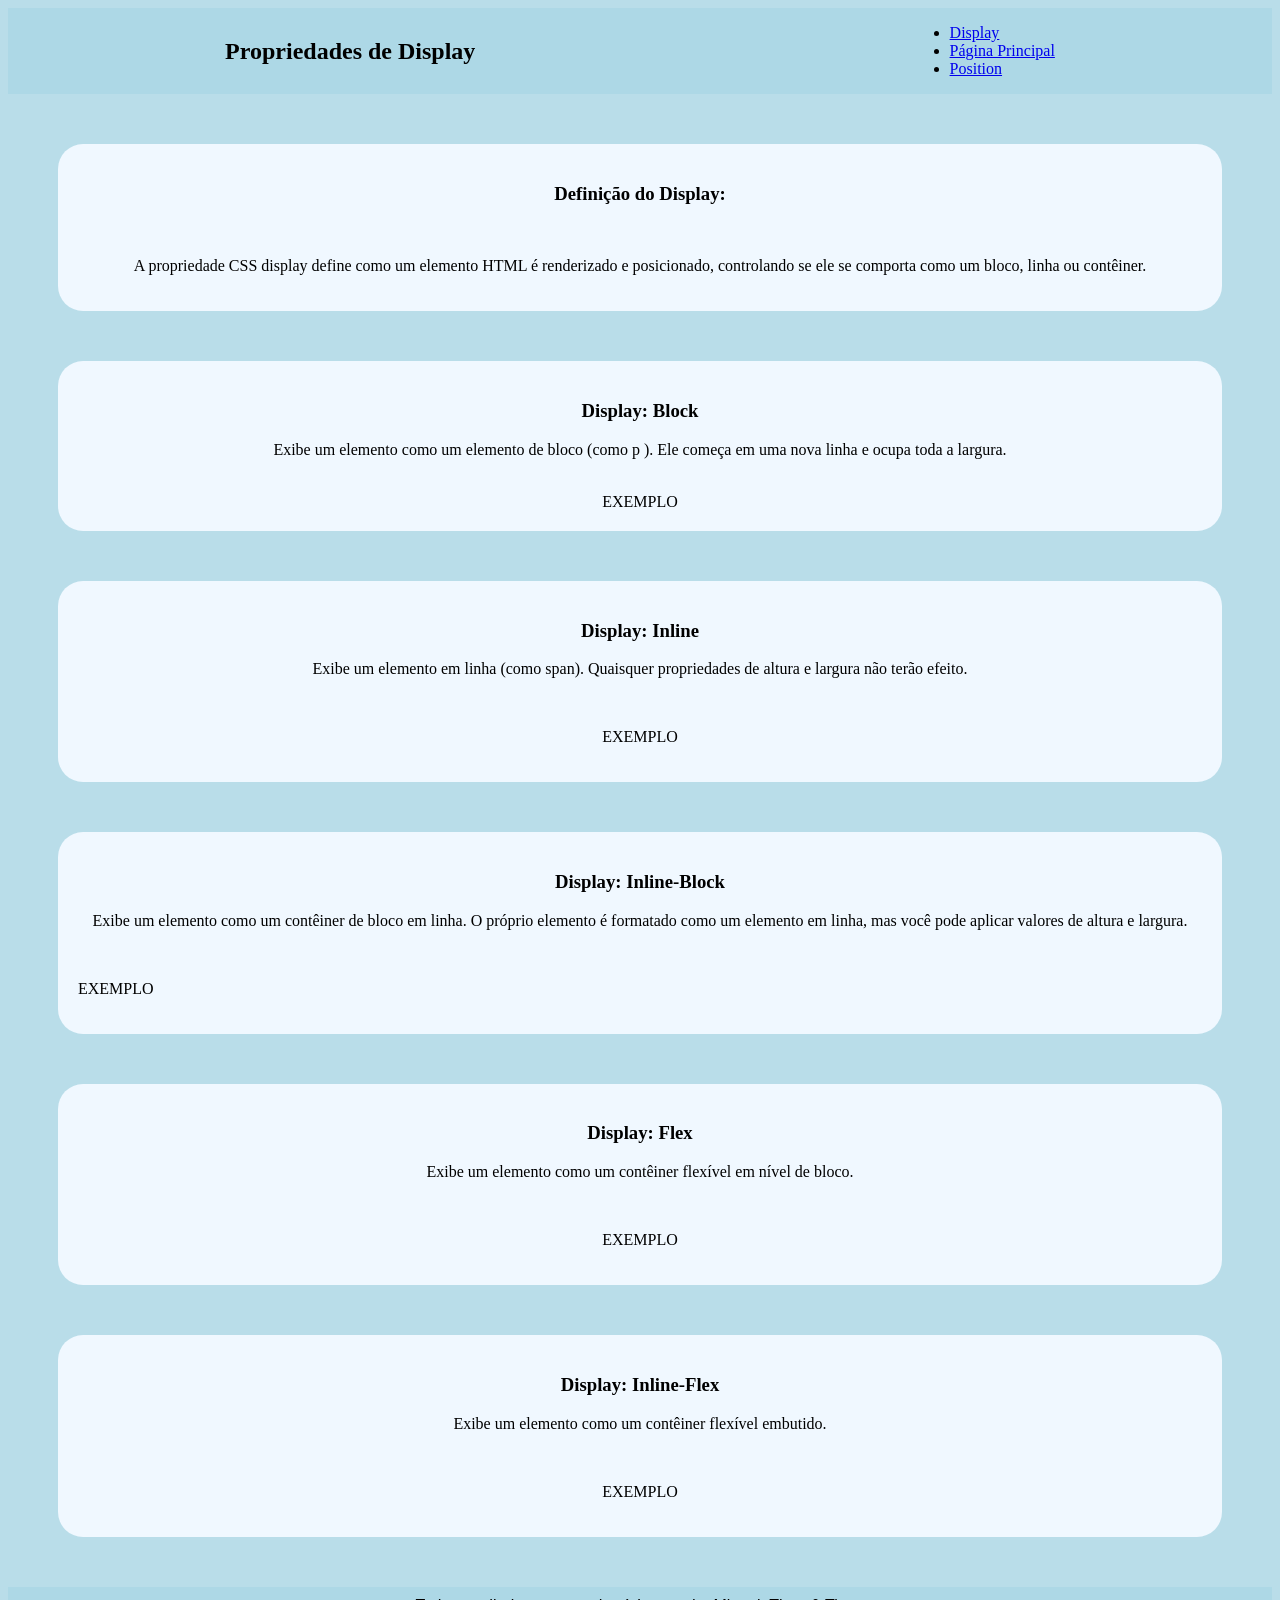
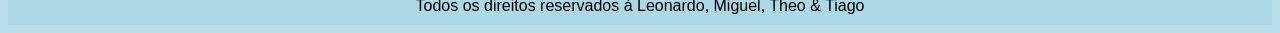
==== commit 11c4dabf: "add - exemplos de display" ====
--- a/display.html
+++ b/display.html
@@ -38,6 +38,8 @@
                 Exibe um elemento como um elemento de bloco (como p ). Ele
                 começa em uma nova linha e ocupa toda a largura.
             </p>
+            <br>
+            <p class="ex_block">EXEMPLO</p>
         </div>
 
         <div class="display">
@@ -46,6 +48,8 @@
                 Exibe um elemento em linha (como span). Quaisquer propriedades
                 de altura e largura não terão efeito.
             </p>
+            <br>
+            <p class="ex_inline_block">EXEMPLO</p>
         </div>
 
         <div class="display">
@@ -55,7 +59,8 @@
                 próprio elemento é formatado como um elemento em linha, mas
                 você pode aplicar valores de altura e largura.
             </p>
-
+            <br>
+            <p class="ex_flex">EXEMPLO</p>
         </div>
 
         <div class="display">
@@ -63,6 +68,8 @@
             <p>
                 Exibe um elemento como um contêiner flexível em nível de bloco.
             </p>
+            <br>
+            <p class="ex_inline_flex">EXEMPLO</p>
         </div>
 
         <div class="display">
@@ -70,6 +77,8 @@
             <p>
                 Exibe um elemento como um contêiner flexível embutido.
             </p>
+            <br>
+            <p class="ex_inline">EXEMPLO</p>
         </div>
 
 
--- a/style.css
+++ b/style.css
@@ -4,7 +4,9 @@
     background-color: rgb(185, 221, 233);
 }
 
-
+#position {
+    display: flex;
+}
 
 
 header {
@@ -12,13 +14,9 @@
     text-align: center;
 }
 
-main {
-    padding: 50px;
-    display: flex;
 
-    justify-content: center;
-    text-align: center;
-}
+
+
 
 .bloco-index {
     padding: 100px;
@@ -32,7 +30,7 @@
 
     padding: 30px;
     background-color: white;
-    border-radius: 25px;
+    display: inline-block;
 }
 
 
@@ -77,9 +75,12 @@
     height: 85px;
 }
 
+
 .flex {
     display: flex;
 }
+
+
 
 /*Display*/
 
@@ -133,3 +134,26 @@
 
     color: black;
 }
+
+/* Exemplos*/
+
+.ex_block {
+    display: block;
+}
+
+.ex_inline_block {
+    display: inline-block;
+}
+
+.ex_flex {
+    display: flex;
+}
+
+.ex_inline_flex {
+    display: inline-flex;
+}
+
+
+.ex_block {
+    display: inline;
+}
